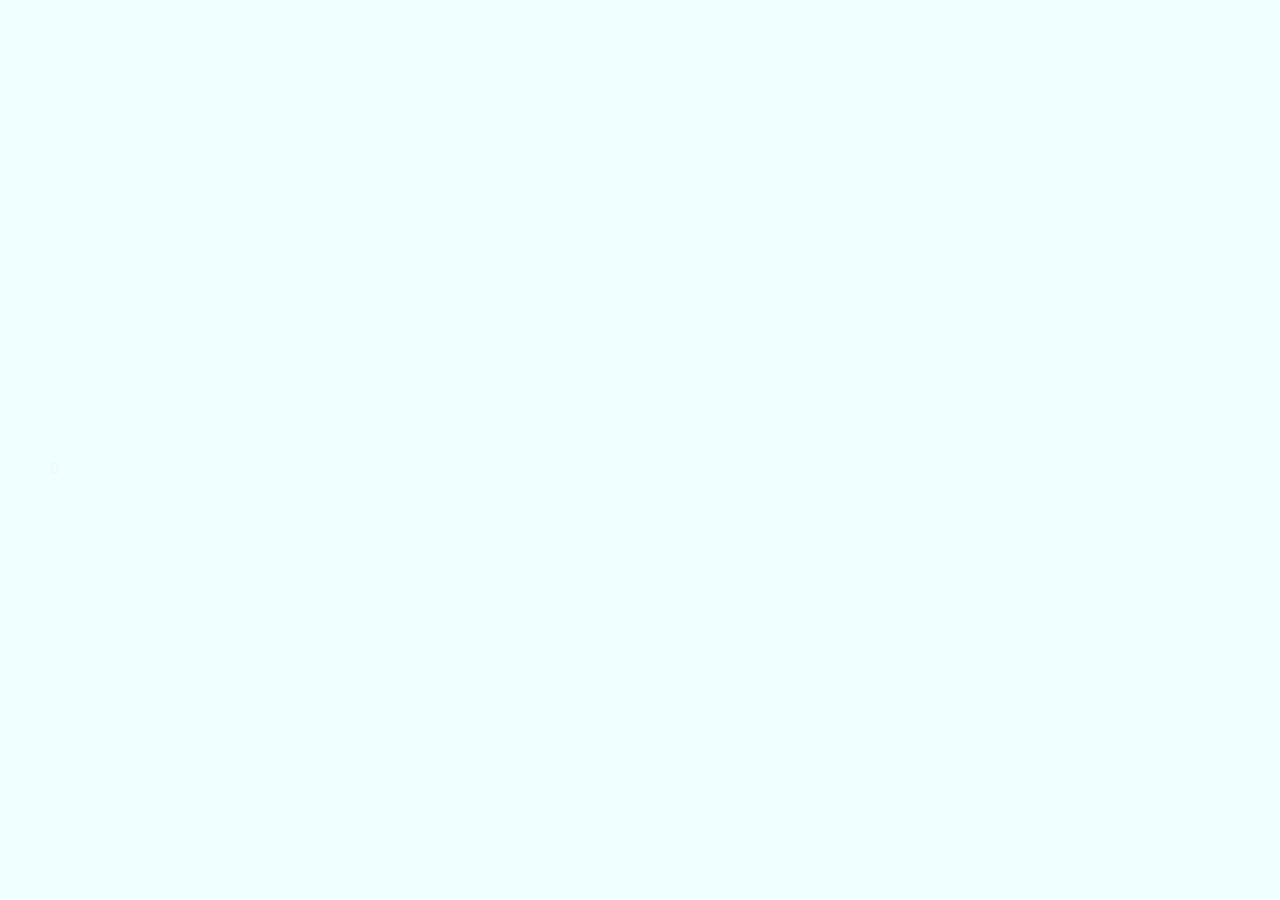
==== index.html @ 8239388d "agregado documentos básicos" ====
<!DOCTYPE html>
<html lang="en">
    <head>
        <meta charset="UTF-8">
        <link rel="stylesheet" href="style.css">
        <title> Michi Chrome</title>
        
    </head>
    <body>
        <!-- <H1 id="titulo">WELCOME TO MICHI CHROME </H1> -->
        <div class="Caja1"> 
            <div class="nivel">
                 <img src="img/nivel.jpg" alt="">
            </div>
               
            
            <div class="gato gato-corriendo">
                <img src="img/michi_arcoiris.png" alt="">

            </div>
            <div class="puntuacion">0</div>
            
        </div>


        <script src="script.js"></script>
    </body>
</html>
---- style.css ----
/* GENERAL */

body{
    background-color: azure;
    min-height: 100vh;
    display: flex;
    align-items: center;
    margin: 0;
}

#titulo{
    min-height: 100vh;
    display: flex;
    justify-content: center ;
    text-align: center;
    position: absolute;
    top: -900px;
    margin: 1000px;
    font-family:Impact, Haettenschweiler, 'Arial Narrow Bold', sans-serif;
}


/* JUEGO GATO */

.Caja1{

    width: 200%;
    height: 280px;
    align-items: center;
    justify-content: center;
    position: absolute;
    top: 400px ;

}

.puntuacion{
    color: aliceblue;
    position: absolute;
    top: 10px;
    margin: 50px;
    font-family: Impact, Haettenschweiler, 'Arial Narrow Bold', sans-serif;

}

.gato{
    
    position: absolute;
    top: 315px;
}

.gato-corriendo{
    animation: gatoAnimar 0.25s steps(2) infinite;
}

.gato-chocar{
    
}


@keyframes gatoAnimar {
    from{
        background-position-x: -84px;
    }
    to{
        background-position: -252px;
    }
}
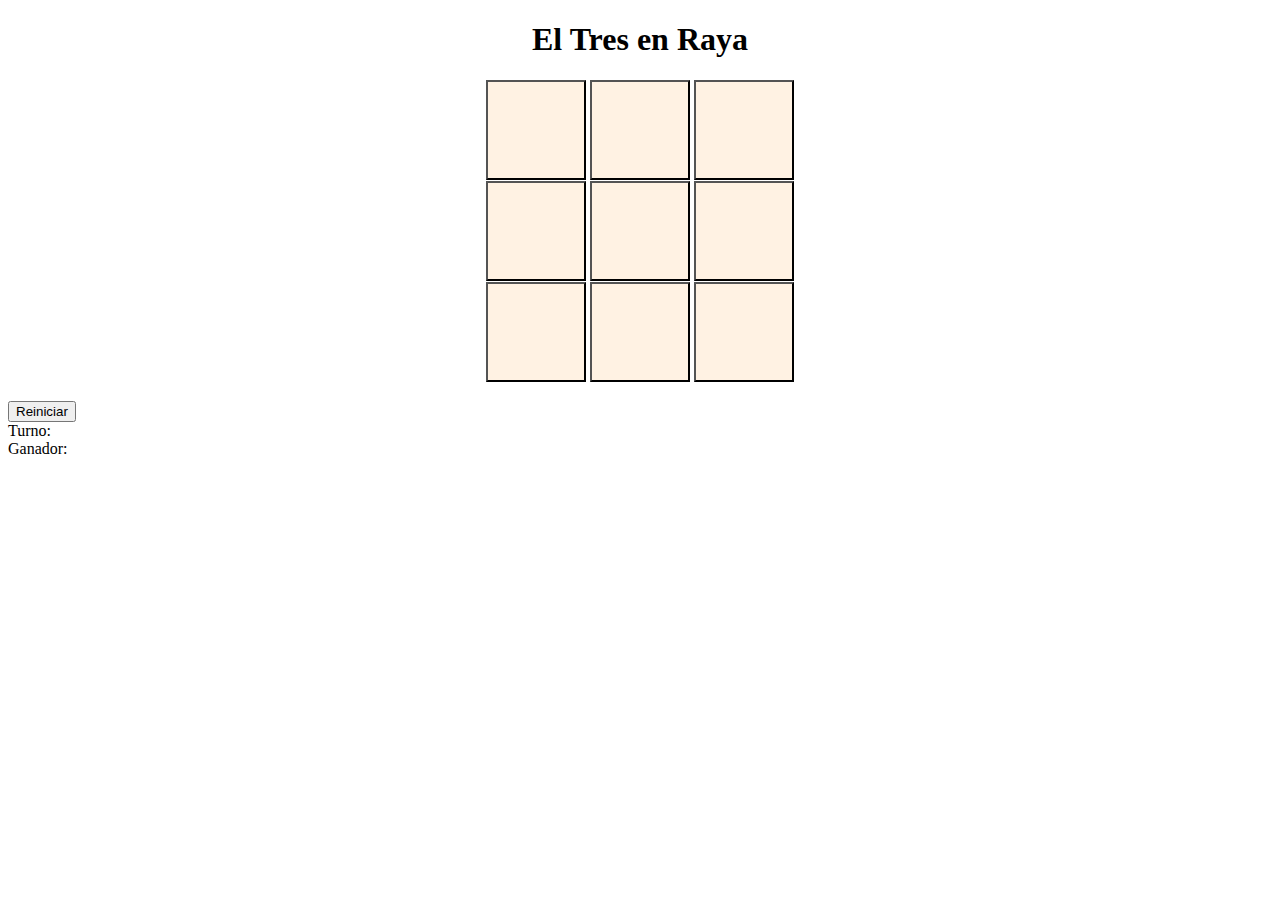
==== commit 52c499dd: "3Cambios Nuevos" ====
--- a/index.html
+++ b/index.html
@@ -3,25 +3,35 @@
     <head>
         <meta charset="UTF-8">
         <link rel="stylesheet" href="style.css">
-        <title> Michi Chrome</title>
+        <title> El Tres En Raya</title>
         
     </head>
     <body>
-        <!-- <H1 id="titulo">WELCOME TO MICHI CHROME </H1> -->
-        <div class="Caja1"> 
-            <div class="nivel">
-                 <img src="img/nivel.jpg" alt="">
-            </div>
-               
+        <div align=""center>
             
-            <div class="gato gato-corriendo">
-                <img src="img/michi_arcoiris.png" alt="">
+            <h1 align="center">El Tres en Raya</h1>
+
+            <div align="center">
+                <button class="campo" id="c1"></button>
+                <button class="campo" id="c2"></button>
+                <button class="campo" id="c3"></button><br>
+                <button class="campo" id="c4"></button>
+                <button class="campo" id="c5"></button>
+                <button class="campo" id="c6"></button><br>
+                <button class="campo" id="c7"></button>
+                <button class="campo" id="c8"></button>
+                <button class="campo" id="c9"></button>
 
             </div>
-            <div class="puntuacion">0</div>
-            
+            <br>
+
+            <button>Reiniciar</button><br>
+
+            <span id="turno">Turno:</span><br>
+            <span id="ganador">Ganador:</span>
+
+            <br>
         </div>
-
 
         <script src="script.js"></script>
     </body>
--- a/style.css
+++ b/style.css
@@ -1,67 +1,7 @@
-/* GENERAL */
-
-body{
-    background-color: azure;
-    min-height: 100vh;
-    display: flex;
+.campo{
+    width: 100px;
+    height: 100px;
+    background-color: rgb(255, 242, 227);
+    vertical-align: text-bottom;
     align-items: center;
-    margin: 0;
-}
-
-#titulo{
-    min-height: 100vh;
-    display: flex;
-    justify-content: center ;
-    text-align: center;
-    position: absolute;
-    top: -900px;
-    margin: 1000px;
-    font-family:Impact, Haettenschweiler, 'Arial Narrow Bold', sans-serif;
-}
-
-
-/* JUEGO GATO */
-
-.Caja1{
-
-    width: 200%;
-    height: 280px;
-    align-items: center;
-    justify-content: center;
-    position: absolute;
-    top: 400px ;
-
-}
-
-.puntuacion{
-    color: aliceblue;
-    position: absolute;
-    top: 10px;
-    margin: 50px;
-    font-family: Impact, Haettenschweiler, 'Arial Narrow Bold', sans-serif;
-
-}
-
-.gato{
-    
-    position: absolute;
-    top: 315px;
-}
-
-.gato-corriendo{
-    animation: gatoAnimar 0.25s steps(2) infinite;
-}
-
-.gato-chocar{
-    
-}
-
-
-@keyframes gatoAnimar {
-    from{
-        background-position-x: -84px;
-    }
-    to{
-        background-position: -252px;
-    }
 }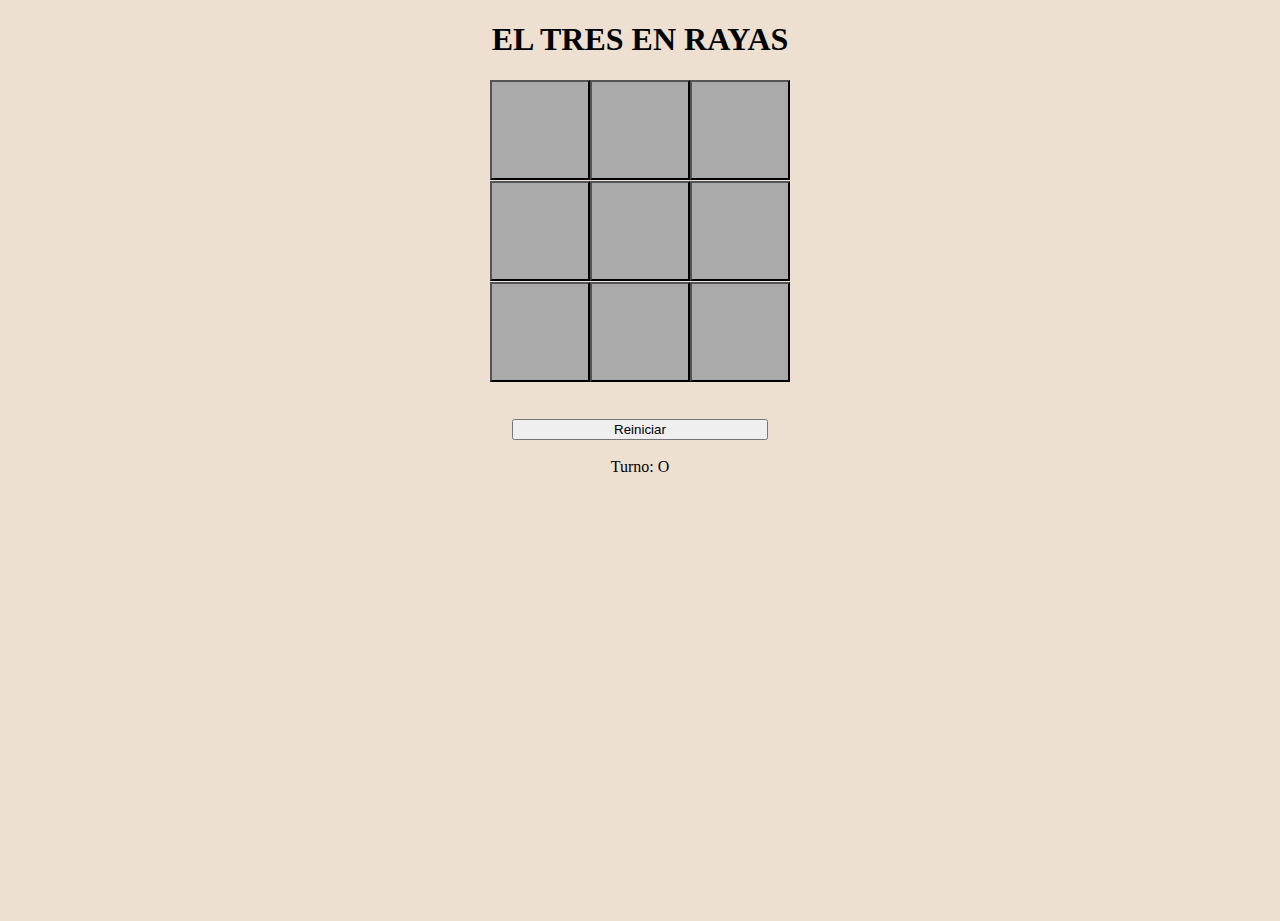
==== commit 7cd9b396: "cambios en el videojuego" ====
--- a/index.html
+++ b/index.html
@@ -1,38 +1,102 @@
 <!DOCTYPE html>
 <html lang="en">
-    <head>
-        <meta charset="UTF-8">
-        <link rel="stylesheet" href="style.css">
-        <title> El Tres En Raya</title>
-        
-    </head>
-    <body>
-        <div align=""center>
+<head>
+    <meta charset="UTF-8">
+    <link rel="stylesheet" href="style.css">
+    <title>Juego del tres en rayas</title>
+</head>
+    <!DOCTYPE html>
+<head><meta http-equiv="Content-Type" content="text/html; charset=utf-8">
+	<title>EL TRES EN RAYAS</title>
+
+</head>
+<body>
+<div align="center">
+<h1>EL TRES EN RAYAS</h1>
+
+<div>
+    <button class="campo" id="c1" onclick="cambiaTurno('c1')"></button><button class="campo" id="c2" onclick="cambiaTurno('c2')"></button><button class="campo" id="c3" onclick="cambiaTurno('c3')">
+    </button><br />
+
+<button class="campo" id="c4" onclick="cambiaTurno('c4')"></button><button class="campo" id="c5" onclick="cambiaTurno('c5')"></button><button class="campo" id="c6" onclick="cambiaTurno('c6')"></button><br />
+<button class="campo" id="c7" onclick="cambiaTurno('c7')"></button><button class="campo" id="c8" onclick="cambiaTurno('c8')"></button><button class="campo" id="c9" onclick="cambiaTurno('c9')"></button></div>
+
+<br/>
+<br/>
+
+<button onclick="reiniciar(false);" style="width: 20%;">Reiniciar</button><br />
+
+<br />
+
+<span id="turno">Turno: O</span></div>
+
+<!--  JAVA SCRIPT  -->
+
+    <script type="text/javascript">
             
-            <h1 align="center">El Tres en Raya</h1>
+    alert("Bienvenido jugador")
+            var turno = "O";
+            var turnoz = 0;
+            function cambiaTurno(id) 
+            {
+                document.getElementById(id).innerHTML = turno;
+                document.getElementById(id).disabled = true;
+                if(turnoz > 3)
+                    comprobar(id, turno);
+                turno = (turno == "O") ? "X" : "O";
+                document.getElementById('turno').innerHTML = "Turno: " + turno;
+                turnoz++;
+            }
 
-            <div align="center">
-                <button class="campo" id="c1"></button>
-                <button class="campo" id="c2"></button>
-                <button class="campo" id="c3"></button><br>
-                <button class="campo" id="c4"></button>
-                <button class="campo" id="c5"></button>
-                <button class="campo" id="c6"></button><br>
-                <button class="campo" id="c7"></button>
-                <button class="campo" id="c8"></button>
-                <button class="campo" id="c9"></button>
+            function reiniciar(enadis)
+            {
+                turno = "O";
+                turnoz = 0;
+                document.getElementById('turno').innerHTML = "Turno: " + turno;
+                if(!enadis)
+                //  ! significa que invertirá el valor y devolverá lo contrario.
+                    document.getElementById('ganador').innerHTML = "";
+                for (var i = 1; i <= 9; i++) 
+                {
+                    document.getElementById('c'+ i).disabled = enadis;
+                    if(!enadis)
+                        document.getElementById('c'+ i).innerHTML = "";
+                }
+            }
 
-            </div>
-            <br>
+            function comprobar(id, val)
+            {
+                var c1 = document.getElementById('c1').innerHTML;
+                var c2 = document.getElementById('c2').innerHTML;
+                var c3 = document.getElementById('c3').innerHTML;
+                var c4 = document.getElementById('c4').innerHTML;
+                var c5 = document.getElementById('c5').innerHTML;
+                var c6 = document.getElementById('c6').innerHTML;
+                var c7 = document.getElementById('c7').innerHTML;
+                var c8 = document.getElementById('c8').innerHTML;
+                var c9 = document.getElementById('c9').innerHTML;
 
-            <button>Reiniciar</button><br>
+                
+                if((c1 == val && c2 == val && c3 == val) || (c4 == val && c5 == val && c6 == val) || (c7 == val && c8 == val && c9 == val))
+                {
+                    document.getElementById('ganador').innerHTML = "El ganador es: " + val;
+                    reiniciar(true);
+                }
+                else if((c1 == val && c4 == val && c7 == val) || (c2 == val && c5 == val && c8 == val) || (c3 == val && c6 == val && c7 == val))
+                {
+                    document.getElementById('ganador').innerHTML = "El ganador es: " + val;
+                    reiniciar(true);
+                }
+                else if((c1 == val && c5 == val && c9 == val) || (c3 == val && c5 == val && c7 == val))
+                {
+                    document.getElementById('ganador').innerHTML = "El ganador es: " + val;
+                    reiniciar(true);
+                }
+            }
 
-            <span id="turno">Turno:</span><br>
-            <span id="ganador">Ganador:</span>
+    </script>
+</body>
+</html>
 
-            <br>
-        </div>
-
-        <script src="script.js"></script>
-    </body>
+</body>
 </html>--- a/style.css
+++ b/style.css
@@ -1,7 +1,15 @@
-.campo{
-    width: 100px;
-    height: 100px;
-    background-color: rgb(255, 242, 227);
-    vertical-align: text-bottom;
+body{
+    background-color: rgb(238, 224, 208);
+    margin: 0;
+    min-height: 100vh;
     align-items: center;
-}+    
+}
+
+.campo
+		{
+			width: 100px;
+			height: 100px;
+			background-color: #AAA;
+			vertical-align: text-bottom;
+		}